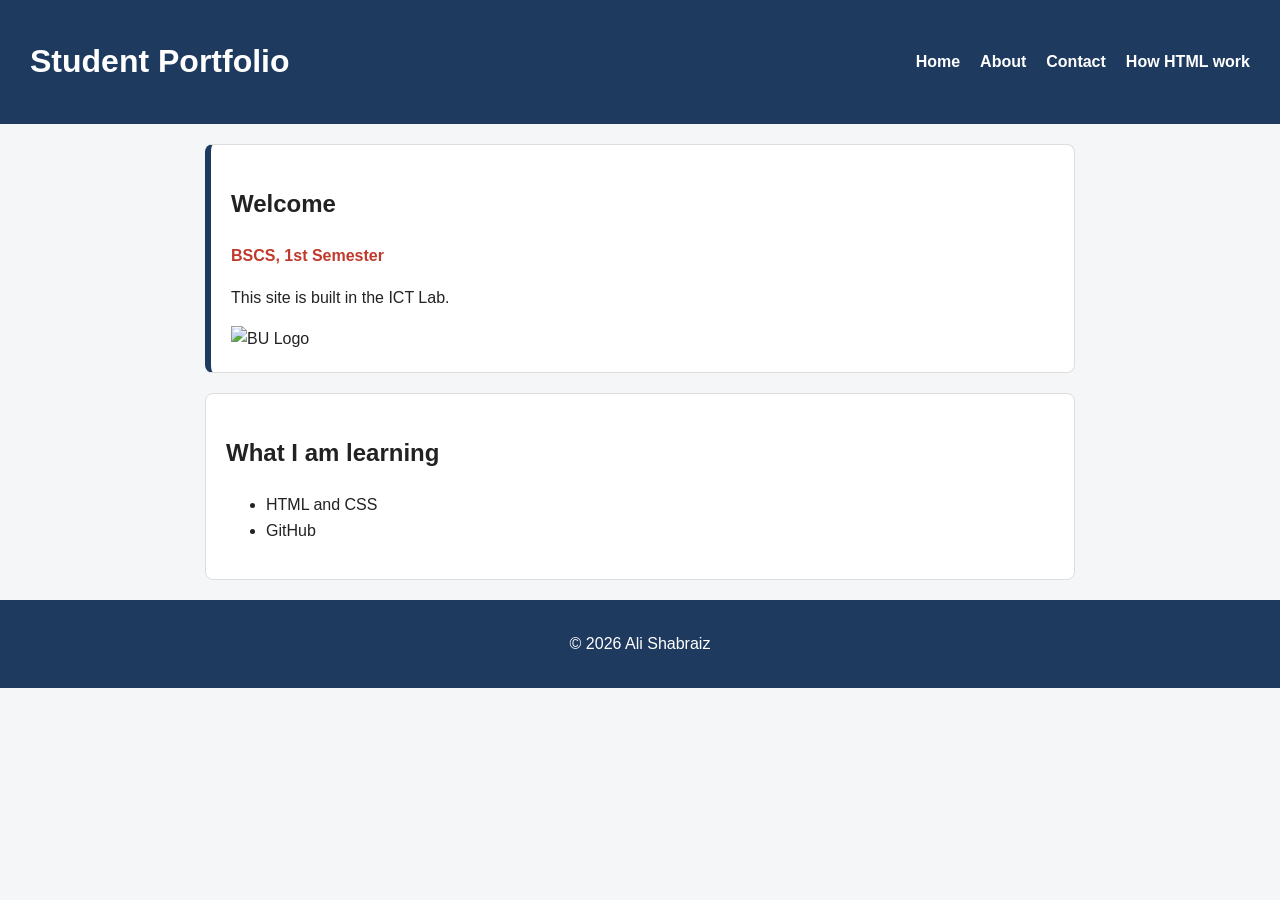
==== index.html @ 0f3c0bda "Initials Files are uploading" ====
<!DOCTYPE html>
<html lang="en">
<head>
  <meta charset="UTF-8">
  <meta name="viewport" content="width=device-width, initial-scale=1.0">
  <title>Home | My Website</title>
  <link rel="stylesheet" href="style.css">
</head>
<body>

  <!-- ===== HEADER (semantic tag) ===== -->
  <header>
    <h1>Student Portfolio</h1>

    <!-- ===== NAVIGATION ===== -->
    <nav>
      <a href="index.html">Home</a>
      <a href="about.html">About</a>
      <a href="contact.html">Contact</a>
      <a href="html.html">How HTML work</a>
    </nav>
  </header>

  <!-- ===== MAIN CONTENT ===== -->
  <main>

    <!-- SECTION 1: Welcome -->
    <section id="welcome">
      <h2>Welcome</h2>
      <p class="highlight">BSCS, 1st Semester</p>
      <p>This site is built in the ICT Lab.</p>
      <img src="images/photos.jpg" alt="BU Logo" width="250">
    </section>

    <!-- SECTION 2: What I am learning -->
    <section>
      <h2>What I am learning</h2>
      <ul>
        <li>HTML and CSS</li>
        <li>GitHub</li>
      </ul>
    </section>

  </main>

  <!-- ===== FOOTER ===== -->
  <footer>
    <p>&copy; 2026 Ali Shabraiz</p>
  </footer>

</body>
</html>
---- style.css ----
/* ===== RESET / BOX MODEL ===== */
* {
  box-sizing: border-box;
}

/* ===== BODY ===== */
body {
  font-family: Arial, sans-serif;
  margin: 0;
  background-color: #f4f6f8;
  color: #222222;
  line-height: 1.6;
}

/* ===== HEADER (Flexbox) ===== */
header {
  background-color: #1f3a5f;
  color: white;
  padding: 15px 30px;
  display: flex;
  justify-content: space-between;
  align-items: center;
}

/* ===== NAVIGATION (Flexbox) ===== */
nav {
  display: flex;
  gap: 20px;
}

nav a {
  color: white;
  text-decoration: none;
  font-weight: bold;
}

nav a:hover {
  text-decoration: underline;
}

/* ===== MAIN ===== */
main {
  max-width: 900px;
  margin: 20px auto;
  padding: 0 15px;
}

/* ===== SECTION (Box Model) ===== */
section {
  background-color: white;
  padding: 20px;
  margin-bottom: 20px;
  border: 1px solid #dddddd;
  border-radius: 8px;
}

/* ===== ID SELECTOR ===== */
#welcome {
  border-left: 6px solid #1f3a5f;
}

/* ===== CLASS SELECTOR ===== */
.highlight {
  color: #c0392b;
  font-weight: bold;
}

/* ===== TABLE ===== */
table {
  border-collapse: collapse;
  width: 100%;
}

th, td {
  border: 1px solid #999999;
  padding: 8px;
}

th {
  background-color: #1f3a5f;
  color: white;
}

/* ===== FORM ===== */
label {
  display: block;
  margin-top: 10px;
  font-weight: bold;
}

input, textarea, select {
  width: 100%;
  padding: 8px;
}

button {
  margin-top: 12px;
  padding: 10px 20px;
  background-color: #1f3a5f;
  color: white;
  border: none;
  border-radius: 4px;
  cursor: pointer;
}

/* ===== FOOTER ===== */
footer {
  text-align: center;
  padding: 15px;
  background-color: #1f3a5f;
  color: white;
}
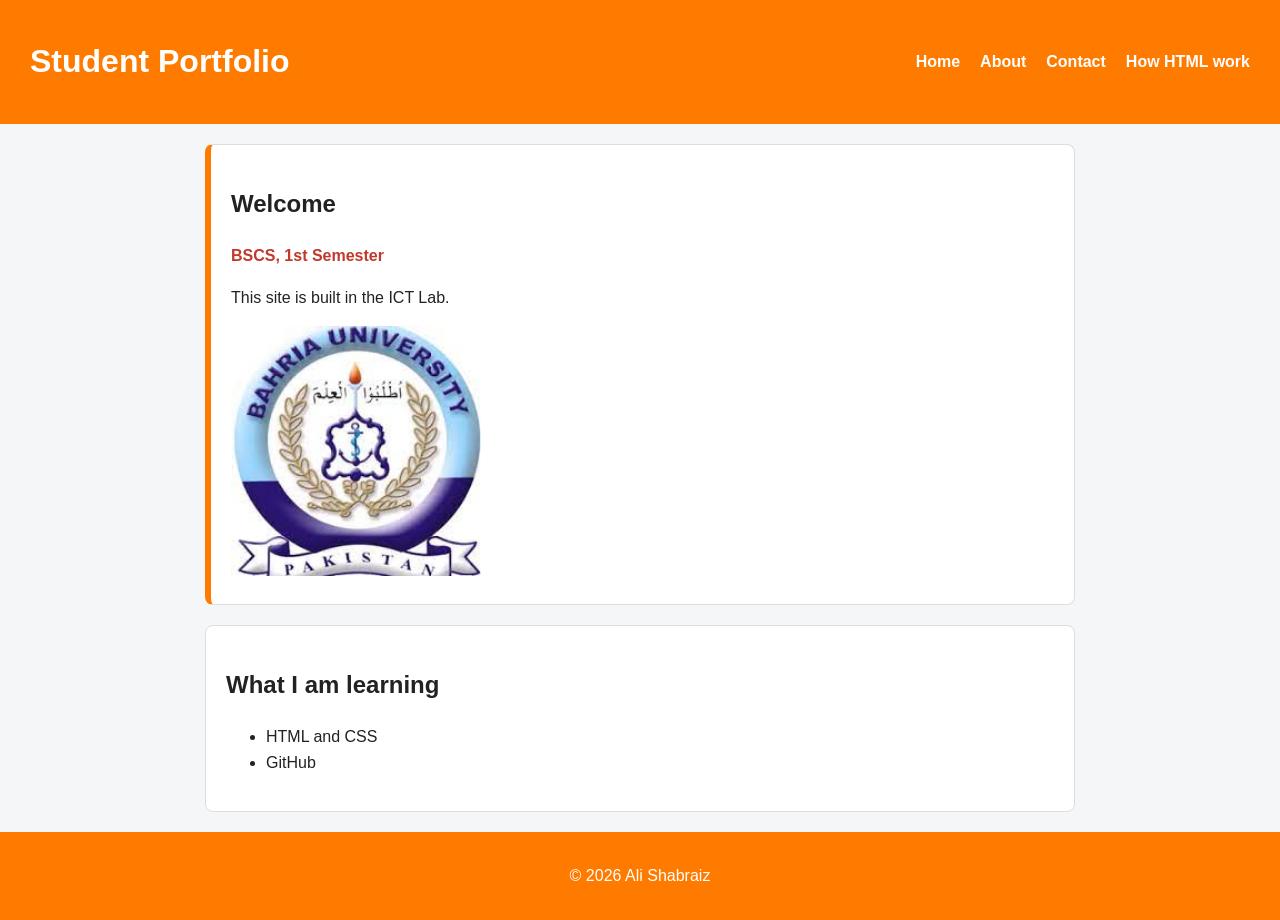
==== commit d855f065: "color of site is changed" ====
--- a/index.html
+++ b/index.html
@@ -29,7 +29,7 @@
       <h2>Welcome</h2>
       <p class="highlight">BSCS, 1st Semester</p>
       <p>This site is built in the ICT Lab.</p>
-      <img src="images/photos.jpg" alt="BU Logo" width="250">
+      <img src="./images/images.jpg" alt="BU Logo" width="250">
     </section>
 
     <!-- SECTION 2: What I am learning -->
--- a/style.css
+++ b/style.css
@@ -14,7 +14,7 @@
 
 /* ===== HEADER (Flexbox) ===== */
 header {
-  background-color: #1f3a5f;
+  background-color: #ff7b00;
   color: white;
   padding: 15px 30px;
   display: flex;
@@ -56,7 +56,7 @@
 
 /* ===== ID SELECTOR ===== */
 #welcome {
-  border-left: 6px solid #1f3a5f;
+  border-left: 6px solid #ff7b00;
 }
 
 /* ===== CLASS SELECTOR ===== */
@@ -77,7 +77,7 @@
 }
 
 th {
-  background-color: #1f3a5f;
+  background-color: #ff7b00;
   color: white;
 }
 
@@ -96,7 +96,7 @@
 button {
   margin-top: 12px;
   padding: 10px 20px;
-  background-color: #1f3a5f;
+  background-color: #ff7b00;
   color: white;
   border: none;
   border-radius: 4px;
@@ -107,6 +107,9 @@
 footer {
   text-align: center;
   padding: 15px;
-  background-color: #1f3a5f;
+  background-color: #ff7b00;
   color: white;
+}
+.card{
+  display: flex;
 }
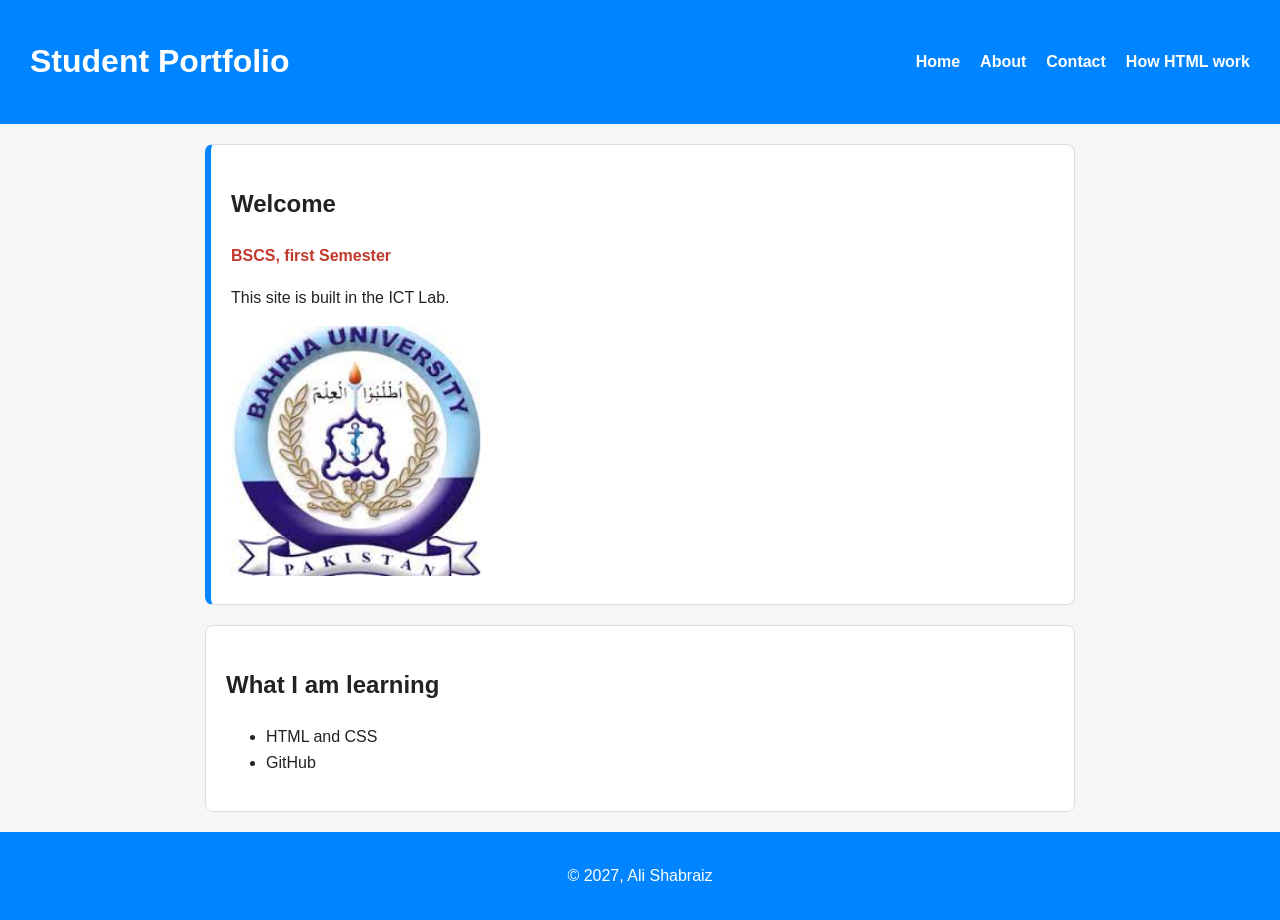
==== commit 08aad1f8: "Update semester and copyright year in index.html" ====
--- a/index.html
+++ b/index.html
@@ -27,7 +27,7 @@
     <!-- SECTION 1: Welcome -->
     <section id="welcome">
       <h2>Welcome</h2>
-      <p class="highlight">BSCS, 1st Semester</p>
+      <p class="highlight">BSCS, first Semester</p>
       <p>This site is built in the ICT Lab.</p>
       <img src="./images/images.jpg" alt="BU Logo" width="250">
     </section>
@@ -45,8 +45,8 @@
 
   <!-- ===== FOOTER ===== -->
   <footer>
-    <p>&copy; 2026 Ali Shabraiz</p>
+    <p>&copy; 2027, Ali Shabraiz</p>
   </footer>
 
 </body>
-</html>+</html>
--- a/style.css
+++ b/style.css
@@ -14,7 +14,7 @@
 
 /* ===== HEADER (Flexbox) ===== */
 header {
-  background-color: #ff7b00;
+  background-color: #0084ff;
   color: white;
   padding: 15px 30px;
   display: flex;
@@ -56,7 +56,7 @@
 
 /* ===== ID SELECTOR ===== */
 #welcome {
-  border-left: 6px solid #ff7b00;
+  border-left: 6px solid #0084ff;
 }
 
 /* ===== CLASS SELECTOR ===== */
@@ -77,7 +77,7 @@
 }
 
 th {
-  background-color: #ff7b00;
+  background-color: #0084ff;
   color: white;
 }
 
@@ -96,7 +96,7 @@
 button {
   margin-top: 12px;
   padding: 10px 20px;
-  background-color: #ff7b00;
+  background-color: #0084ff;
   color: white;
   border: none;
   border-radius: 4px;
@@ -107,7 +107,7 @@
 footer {
   text-align: center;
   padding: 15px;
-  background-color: #ff7b00;
+  background-color: #0084ff;
   color: white;
 }
 .card{
